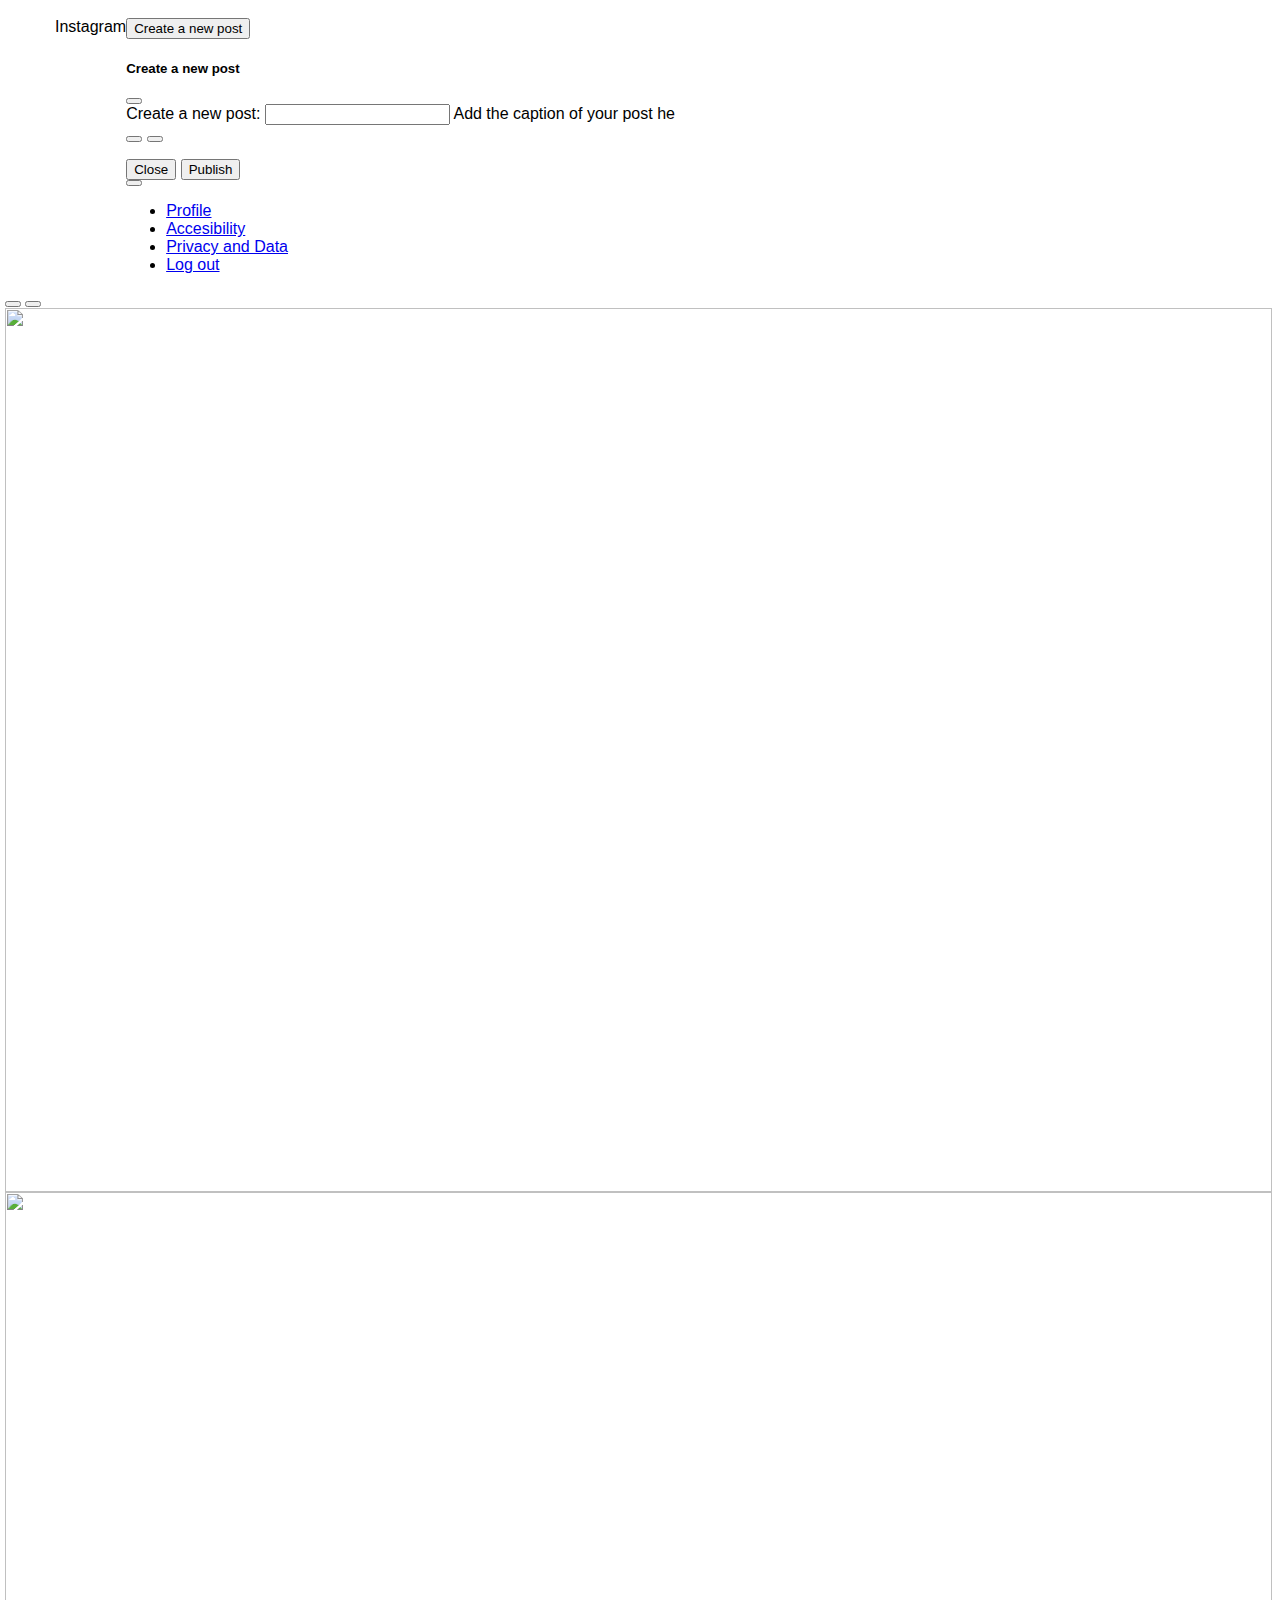
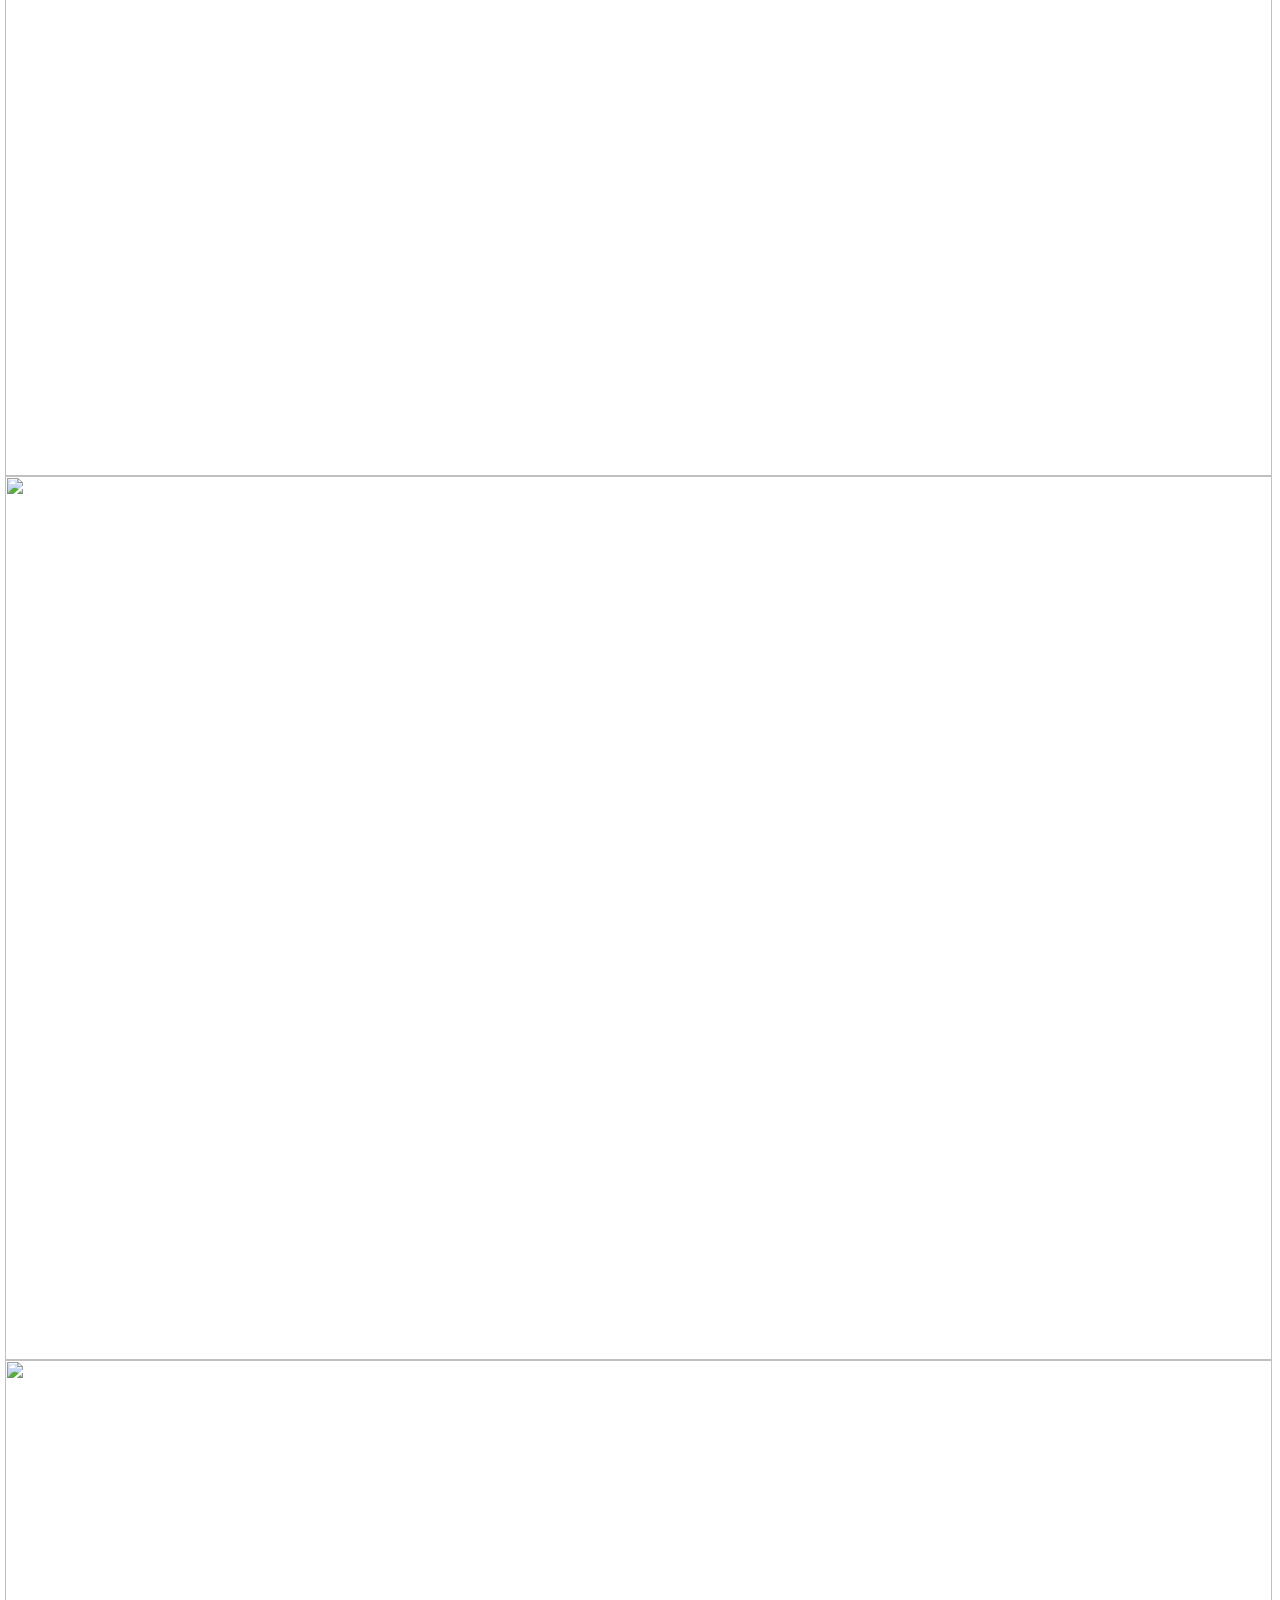
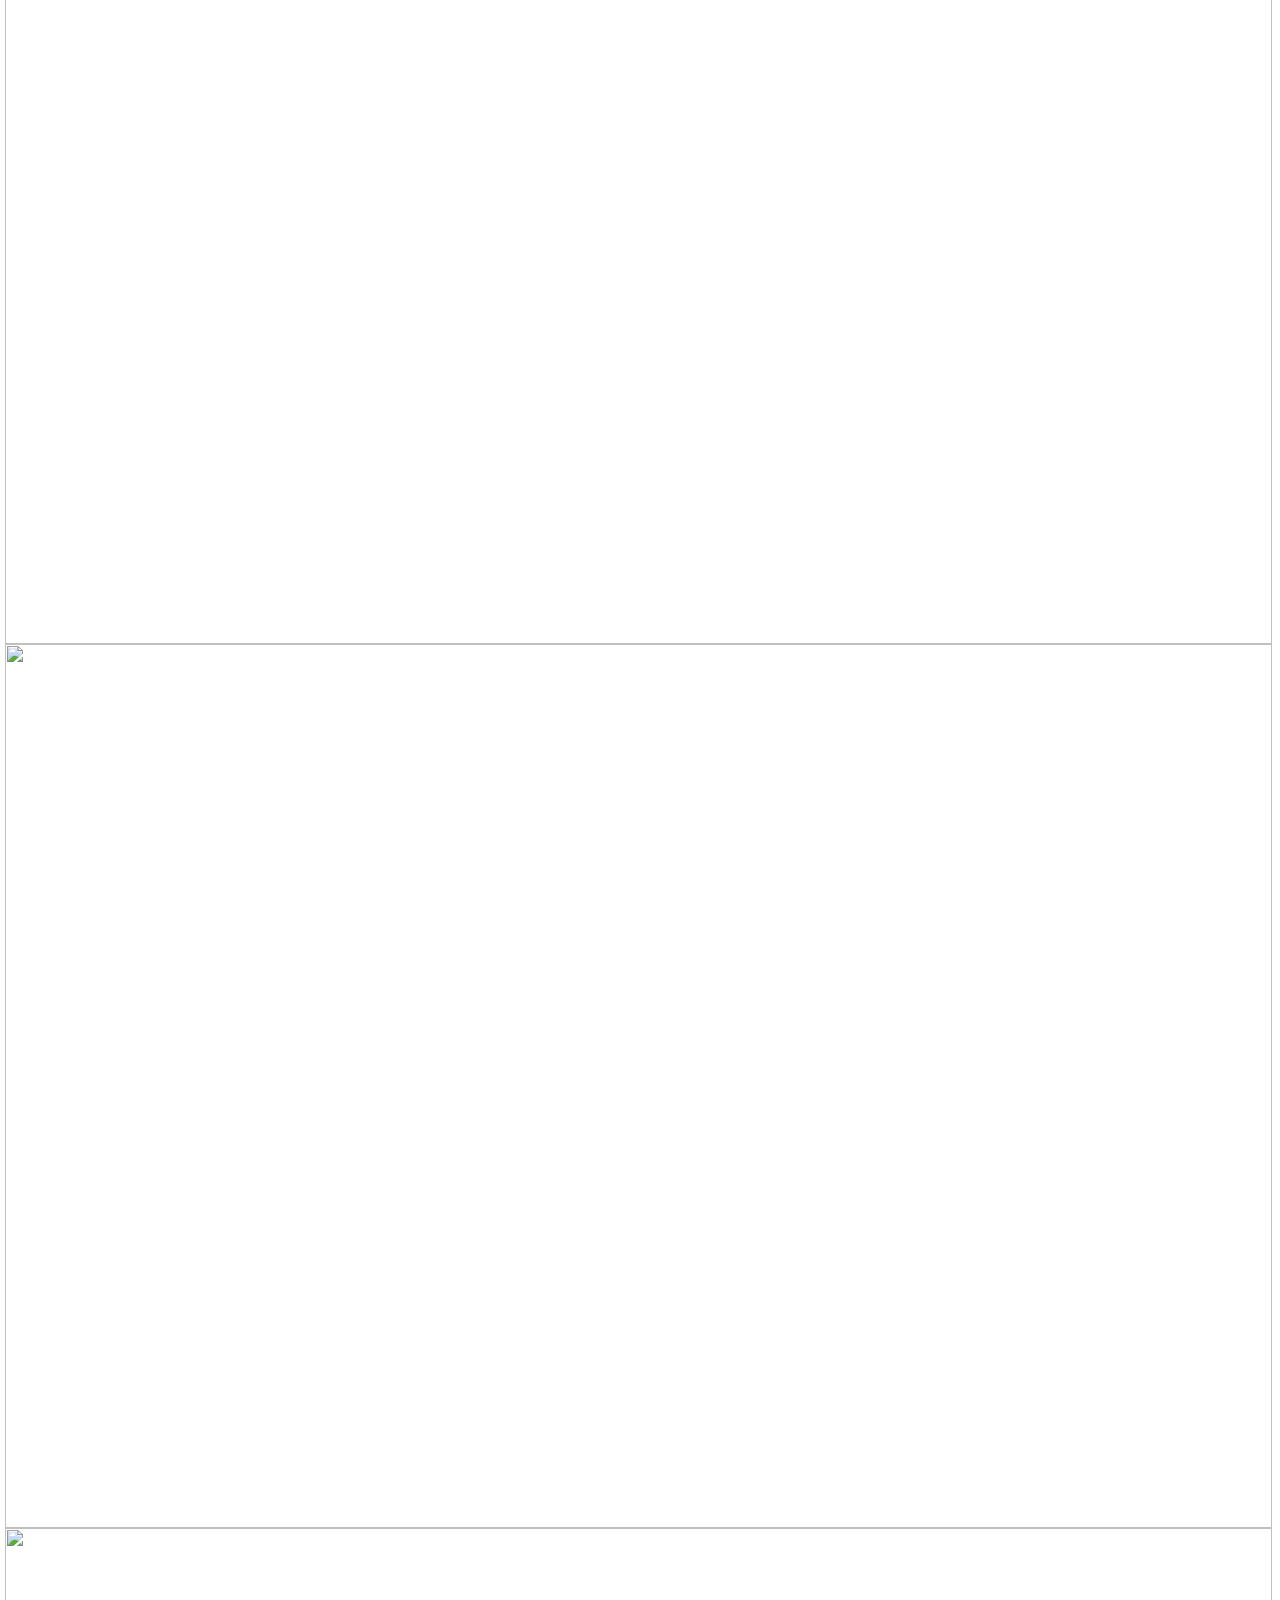
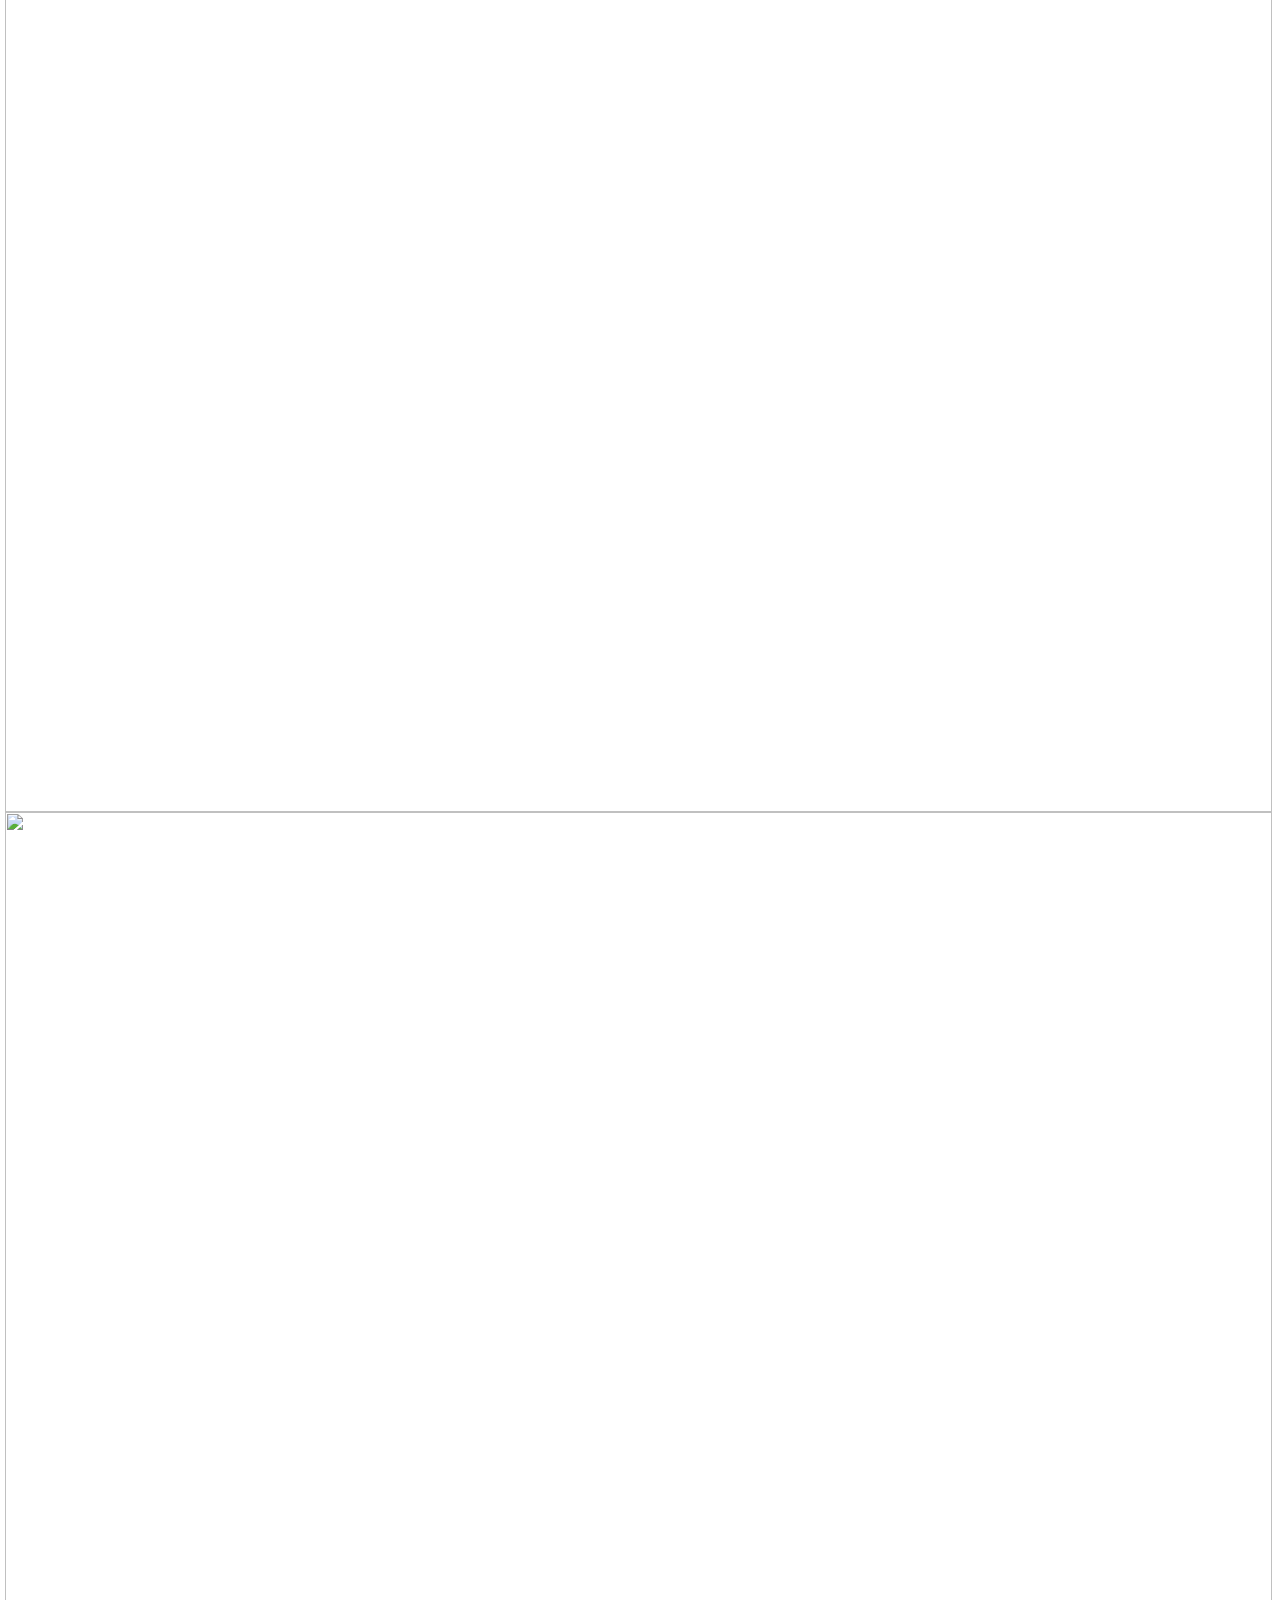
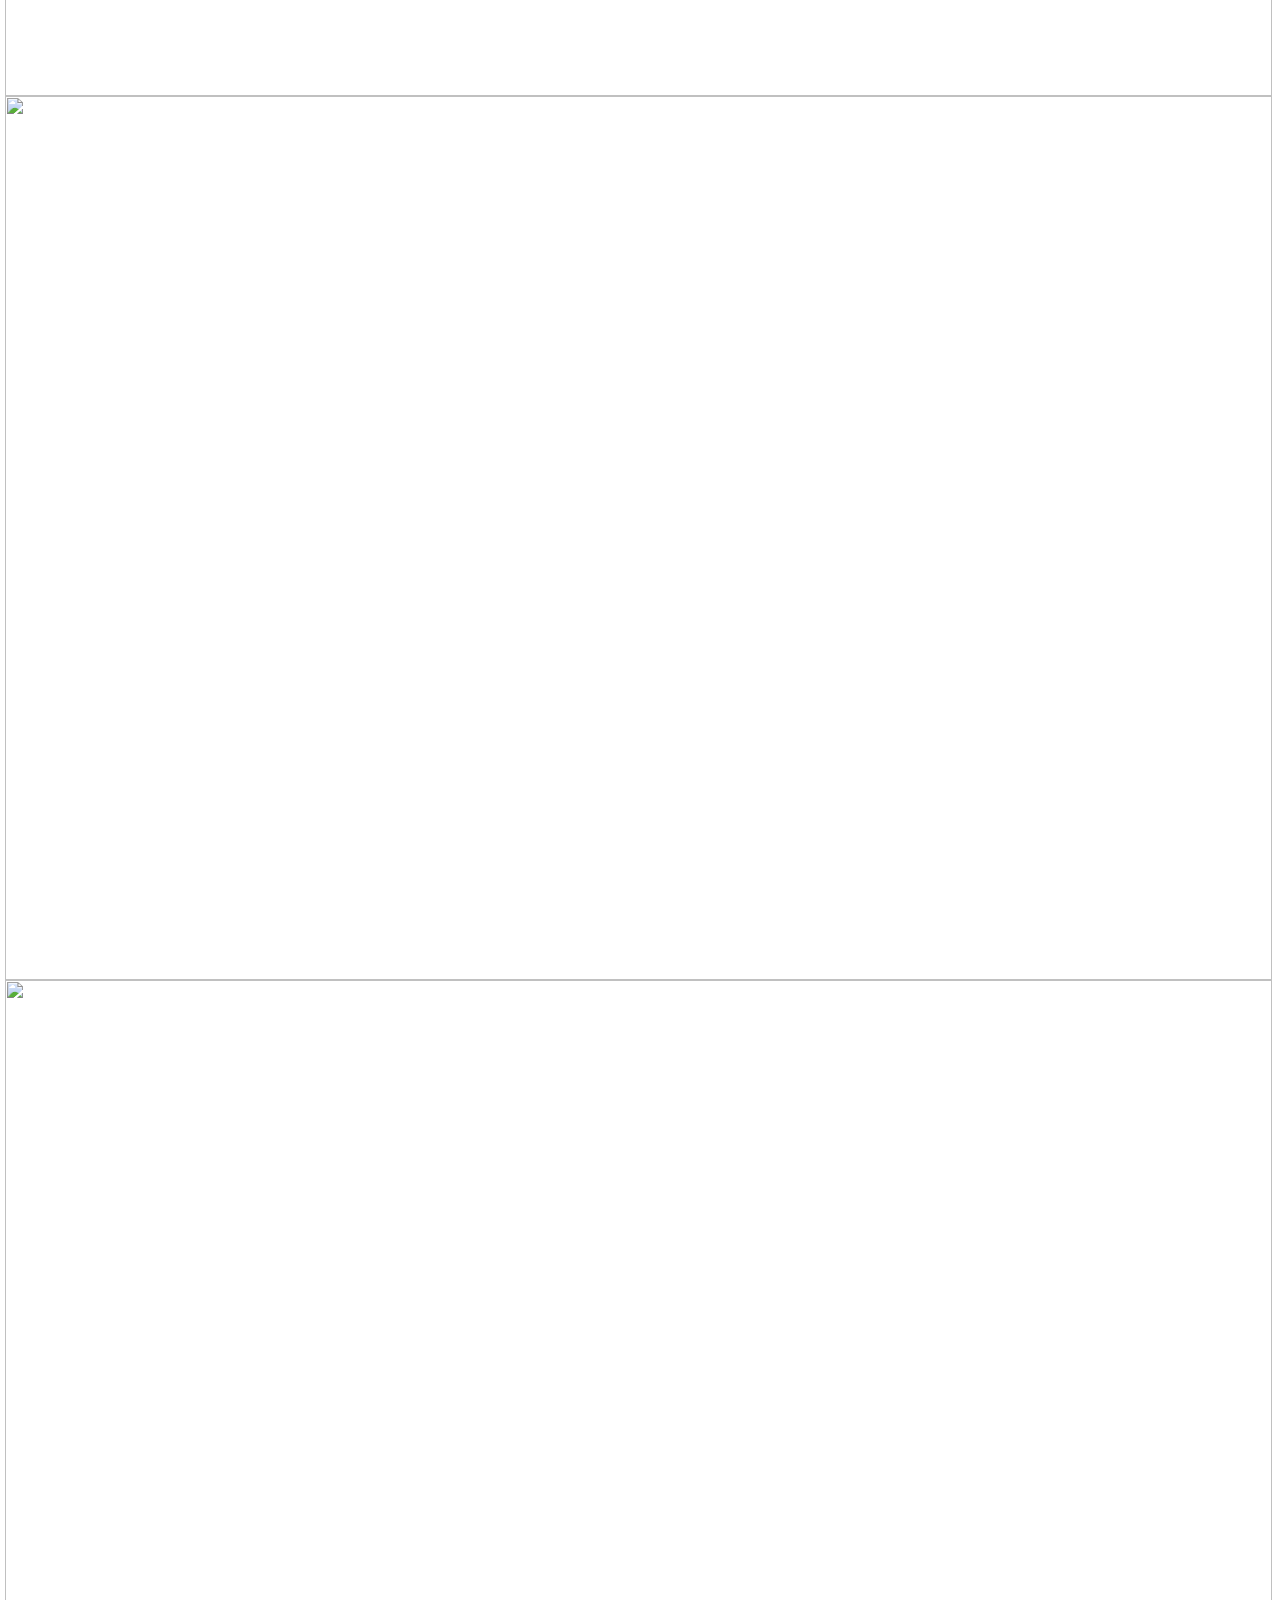
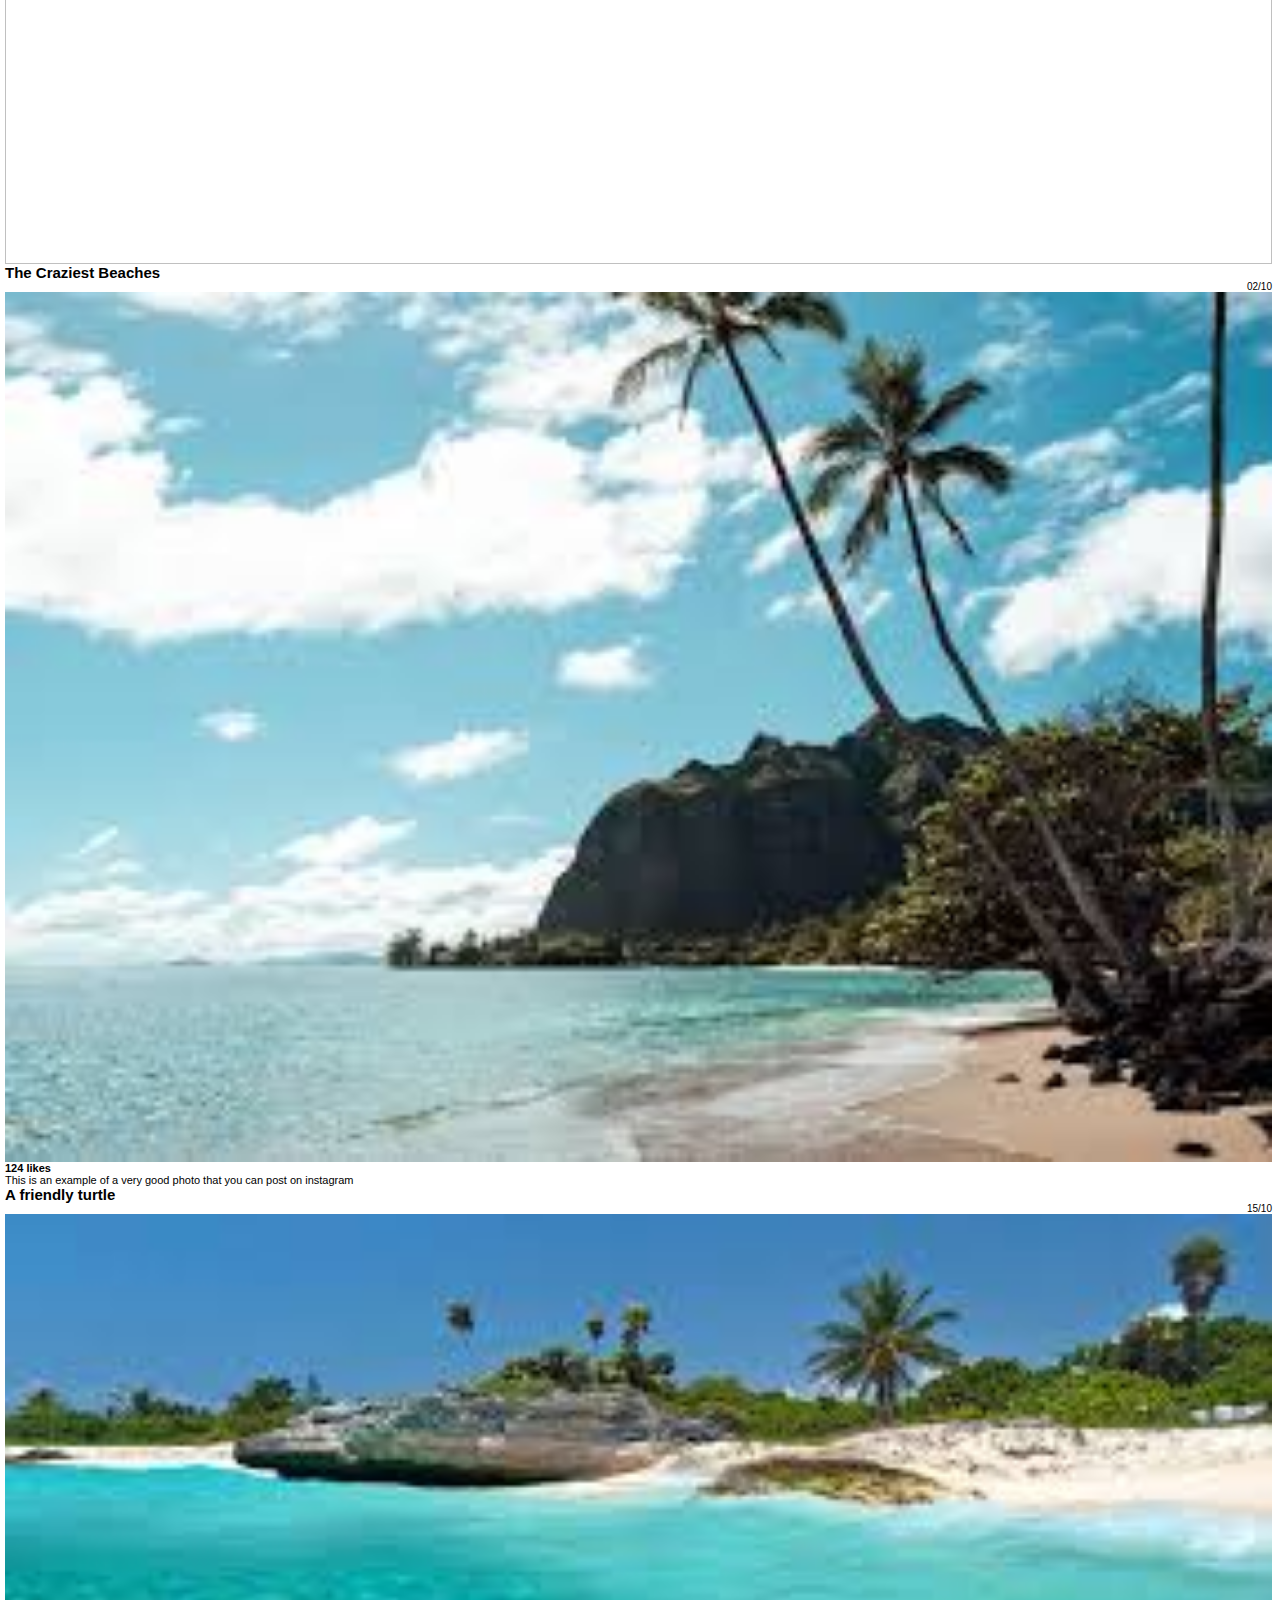
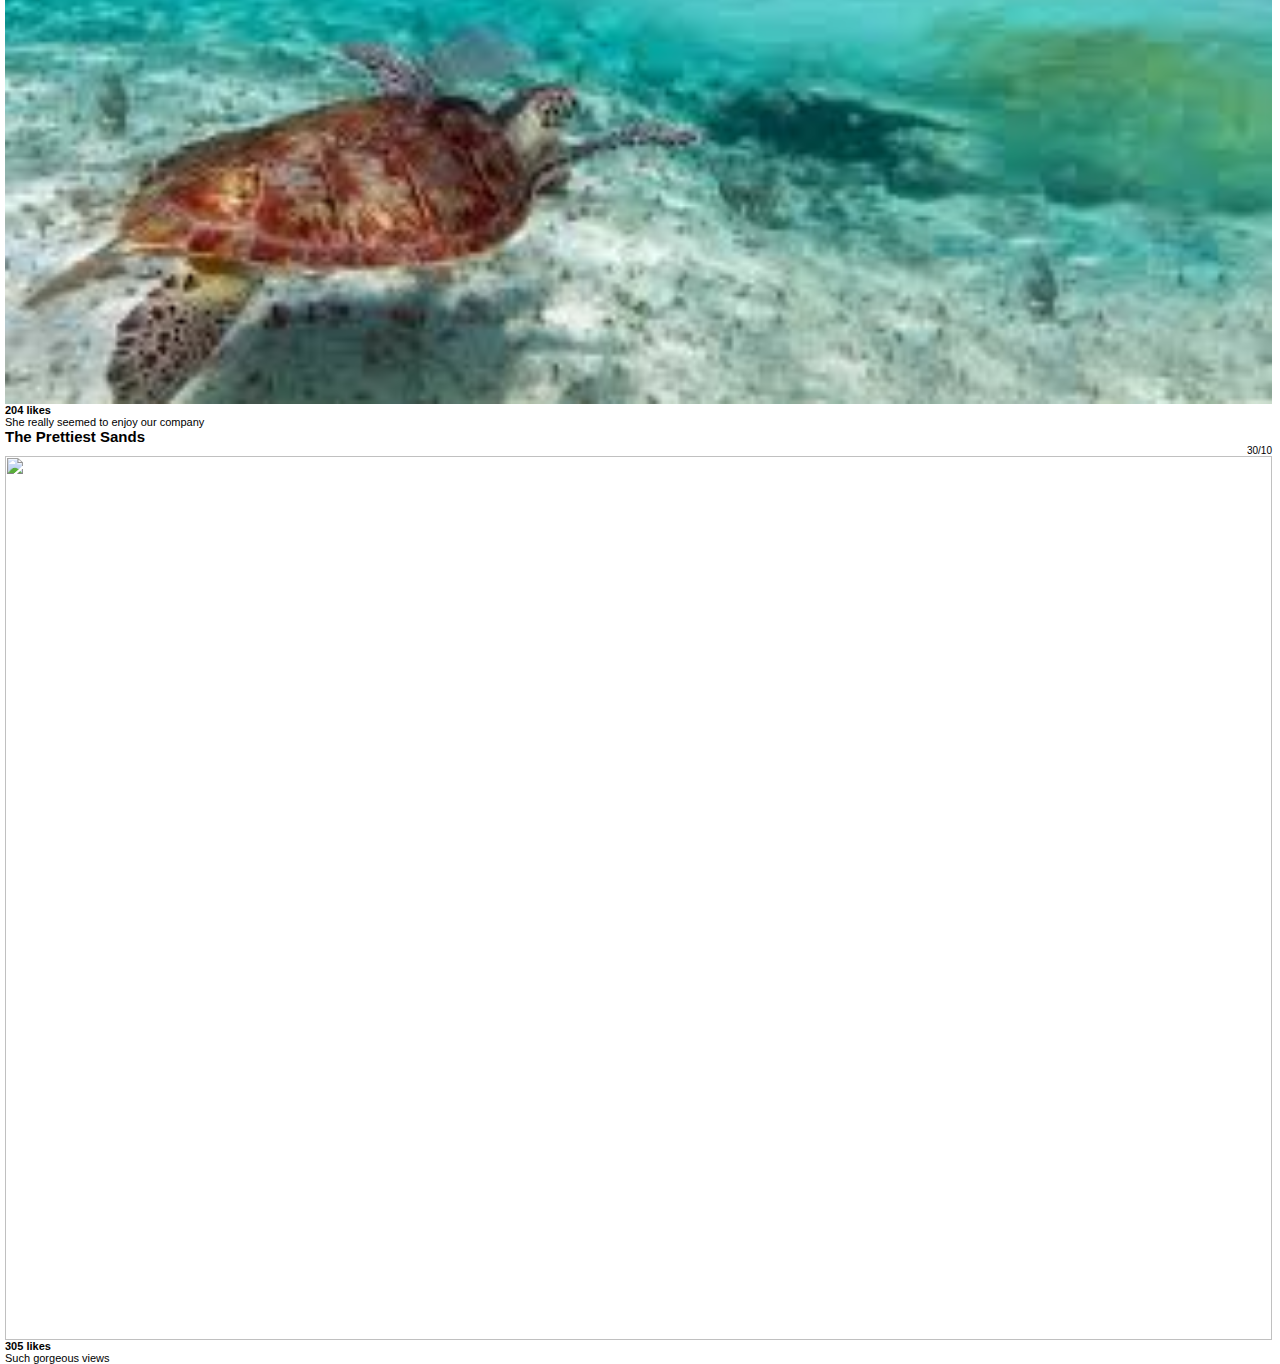
==== Instagram-post/index.html @ 23cf85cd "First commit" ====
<html>

<head>
   <meta charset="utf-8">
   <meta name="viewport" content="width=device-width, initial-scale=1">
   <link href="https://cdn.jsdelivr.net/npm/bootstrap@5.0.2/dist/css/bootstrap.min.css" rel="stylesheet"
      integrity="sha384-EVSTQN3/azprG1Anm3QDgpJLIm9Nao0Yz1ztcQTwFspd3yD65VohhpuuCOmLASjC" crossorigin="anonymous">

   <link rel="stylesheet" type="text/css" href="styles.css">
   <script src="https://kit.fontawesome.com/ec86e3e4cb.js" crossorigin="anonymous"></script>

</head>

<body>
   <div class="landing-page">
      <div class="header d-flex">
         <div class="iconName">
            <div class="insta-icon d-flex p-2"><i class="fa-brands fa-instagram"></i></div>
            <div class="instaName mt-1">Instagram</div>
         </div>
         <div class="postingMenu d-flex ms-auto mt-1 mr-2">
            <button type="button" class="btn btn-sm btn-success ms-auto" data-bs-toggle="modal"
               data-bs-target="#exampleModal">
               Create a new post</button>

            <div class="modal fade" id="exampleModal" tabindex="-1" aria-labelledby="exampleModalLabel"
               aria-hidden="true">
               <div class="modal-dialog">
                  <div class="modal-content">
                     <div class="modal-header">
                        <h5 class="modal-title" id="exampleModalLabel">Create a new post</h5>
                        <button type="button" class="btn-close" data-bs-dismiss="modal" aria-label="Close"></button>
                     </div>

                     <div class="modal-body">
                        <form>
                           <div class="mb-3">
                              <label for="recipient-name" class="col-form-label">Create a new post:</label>
                              <input type="text" class="form-control" id="recipient-name"> Add the caption of your post
                              he
                           </div>
                           <div class="mb-3">
                              <button type="button" class="btn btn-primary btn-sm"><i
                                    class="fa-solid fa-camera"></i></button>
                              <button type="button" class="btn btn-primary btn-sm"><i
                                    class="fa-solid fa-location-dot"></i></button>
                           </div>
                        </form>
                     </div>
                     <div class="modal-footer">
                        <button type="button" class="btn btn-secondary" data-bs-dismiss="modal">Close</button>
                        <button type="button" class="btn btn-primary">Publish</button>
                     </div>
                  </div>
               </div>
            </div>

            <div class="dropdown text-end">
               <button class="btn btn-sm btn-secondary dropdown-toggle" type="button" id="dropdownMenuButton1"
                  data-bs-toggle="dropdown" aria-expanded="false">
                  <i class="fa-solid fa-gear"></i>
               </button>
               <ul class="dropdown-menu" aria-labelledby="dropdownMenuButton1">
                  <li><a class="dropdown-item" href="#">Profile</a></li>
                  <li><a class="dropdown-item" href="#">Accesibility</a></li>
                  <li><a class="dropdown-item" href="#">Privacy and Data</a></li>
                  <li><a class="dropdown-item text-danger" href="# ">Log out</a></li>
               </ul>
            </div>

         </div>

      </div>

      <div class="posts mt-3">


         <nav>
            <div class="nav nav-tabs justify-content-center" id="nav-tab" role="tablist">
               <button class="nav-link active" id="nav-home-tab" data-bs-toggle="tab" data-bs-target="#nav-home"
                  type="button" role="tab" aria-controls="nav-home" aria-selected="true"><i
                     class="fa-solid fa-table-cells"></i></i></button>
               <button class="nav-link" id="nav-profile-tab" data-bs-toggle="tab" data-bs-target="#nav-profile"
                  type="button" role="tab" aria-controls="nav-profile" aria-selected="false"><i
                     class="fa-regular fa-square"></i></i></button>

            </div>
         </nav>
         <div class="tab-content" id="nav-tabContent">
            <div class="tab-pane fade show active" id="nav-home" role="tabpanel" aria-labelledby="nav-home-tab">
               <div id="gridContainer1 " class="row">
                  <div class="col-4 bg-light justify-content-center"> <div class="squareImg"><img src="https://encrypted-tbn0.gstatic.com/images?q=tbn:ANd9GcRZpGE6Nw8UVuYs5s2Hd_NKDmiYVmwrogPugg&s" alt="" class="src"></div>
                     
                  </div>
                  <div class="col-4 bg-light mb-4 "> <div class="squareImg"><img src="https://encrypted-tbn0.gstatic.com/images?q=tbn:ANd9GcRZpGE6Nw8UVuYs5s2Hd_NKDmiYVmwrogPugg&s" alt="" class="src"></div>
                  </div>
                  <div class="col-4 bg-light mb-4"> <div class="squareImg"><img src="https://encrypted-tbn0.gstatic.com/images?q=tbn:ANd9GcRZpGE6Nw8UVuYs5s2Hd_NKDmiYVmwrogPugg&s" alt="" class="src"></div>
                  </div>
                  <div class="col-4 bg-light mb-4 "> <div class="squareImg"><img src="https://encrypted-tbn0.gstatic.com/images?q=tbn:ANd9GcRZpGE6Nw8UVuYs5s2Hd_NKDmiYVmwrogPugg&s" alt="" class="src"></div>
                  </div>
                  <div class="col-4 bg-light mb-4"> <div class="squareImg"><img src="https://encrypted-tbn0.gstatic.com/images?q=tbn:ANd9GcRZpGE6Nw8UVuYs5s2Hd_NKDmiYVmwrogPugg&s" alt="" class="src"></div>
                  </div>
                  <div class="col-4 bg-light mb-4"> <div class="squareImg"><img src="https://encrypted-tbn0.gstatic.com/images?q=tbn:ANd9GcRZpGE6Nw8UVuYs5s2Hd_NKDmiYVmwrogPugg&s" alt="" class="src"></div>
                  </div>
                  <div class="col-4 bg-light mb-4"> <div class="squareImg"><img src="https://encrypted-tbn0.gstatic.com/images?q=tbn:ANd9GcRZpGE6Nw8UVuYs5s2Hd_NKDmiYVmwrogPugg&s" alt="" class="src"></div>
                  </div>
                  <div class="col-4 bg-light mb-4"> <div class="squareImg"><img src="https://encrypted-tbn0.gstatic.com/images?q=tbn:ANd9GcRZpGE6Nw8UVuYs5s2Hd_NKDmiYVmwrogPugg&s" alt="" class="src"></div>
                  </div>
                  <div class="col-4 bg-light mb-4"> <div class="squareImg"><img src="https://encrypted-tbn0.gstatic.com/images?q=tbn:ANd9GcRZpGE6Nw8UVuYs5s2Hd_NKDmiYVmwrogPugg&s" alt="" class="src"></div>
                  </div>
               </div>


            </div>
            <div class="tab-pane fade " id="nav-profile" role="tabpanel"
               aria-labelledby="nav-profile-tab">
               <div id="gridContainer2" class="row justify-content-center">
                 
                  <div class="row mb-2 justify-content-center"> 
                     <div class="col-4 bg-light text-black p-3">

                        <div class="postImg">
                           <div class="imgHeader d-flex">
                              <div class="imgTitle">The Craziest Beaches</div>
                              <div class="imgDate ms-auto ">02/10</div>
                           </div>
                           <div class="postedImg"> <img src="[data-uri]" alt="" class="src">

                           </div>
                           <div class="imgBottom">
                              <div class="imgLikes">124 likes</div>
                              <div class="imgDescription"> This is an example of a very good photo that you can post on
                                 instagram</div>
                           </div>
                        </div>
                        
                     </div> 
                  </div>

                  <div class="row mb-2 justify-content-center"> 
                     <div class="col-4 bg-light text-black p-3">
                        <div class="postImg">
                           <div class="imgHeader d-flex">
                              <div class="imgTitle">A friendly turtle</div>
                              <div class="imgDate ms-auto">15/10</div>
                           </div>
                           <div class="postedImg"> <img src="[data-uri]" alt="" class="src">
                              
                           </div>
                           <div class="imgBottom">
                              <div class="imgLikes">204 likes</div>
                              <div class="imgDescription"> She really seemed to enjoy our company</div>
                           </div>
                        </div>
                        
                     </div> 
                  </div>

                  <div class="row mb-2 justify-content-center"> 
                     <div class="col-4 bg-light text-black p-3">
                        <div class="postImg">
                           <div class="imgHeader d-flex">
                              <div class="imgTitle">The Prettiest Sands</div>
                              <div class="imgDate ms-auto">30/10</div>
                           </div>
                           <div class="postedImg"> <img src="https://encrypted-tbn0.gstatic.com/images?q=tbn:ANd9GcRZpGE6Nw8UVuYs5s2Hd_NKDmiYVmwrogPugg&s" alt="" class="src">
                              
                           </div>
                           <div class="imgBottom">
                              <div class="imgLikes">305 likes</div>
                              <div class="imgDescription"> Such gorgeous views</div>
                           </div>
                        </div>
                        
                     </div> 
                  </div>
        
            </div>


         </div>

      </div>
   </div>

   </div>
   </div>
   <script src="https://cdn.jsdelivr.net/npm/bootstrap@5.0.2/dist/js/bootstrap.bundle.min.js"
      integrity="sha384-MrcW6ZMFYlzcLA8Nl+NtUVF0sA7MsXsP1UyJoMp4YLEuNSfAP+JcXn/tWtIaxVXM"
      crossorigin="anonymous"></script>

   <script>
      var myModal = document.getElementById('myModal')
      var myInput = document.getElementById('myInput')

      myModal.addEventListener('shown.bs.modal', function () {
         myInput.focus()
      })
   </script>


</body>

</html>
---- Instagram-post/styles.css ----
body{
    font-family: sans-serif;
    max-width: 100%;
    height: auto;
   margin-left: 5px;


}
.landing-page{

    width: 100%;
    height: 100%;
}
.header{
    display: flex;
    
}
.postingMenu{
    padding-right: 60px;
    padding-top: 10px;
    gap:25px;
}

.iconName{
    display: flex;
    padding-left: 50px;
    padding-top: 10px;
}
.posts{
    justify-content: center;

}
.imgTitle{
    font-weight: bold;
    font-size: 15px;
}
.imgDate{
    font-size: 10px;
    text-align: end;
}
.imgBottom{
    font-size: 11px;
}
.imgLikes{
    font-weight: bold;
}
.postedImg img{
    position: relative;
    width: 100%;
    height: auto; 
    object-fit: cover;
}
.squareImg img{
    width: 100%; 
    aspect-ratio: 1 / 1;
}
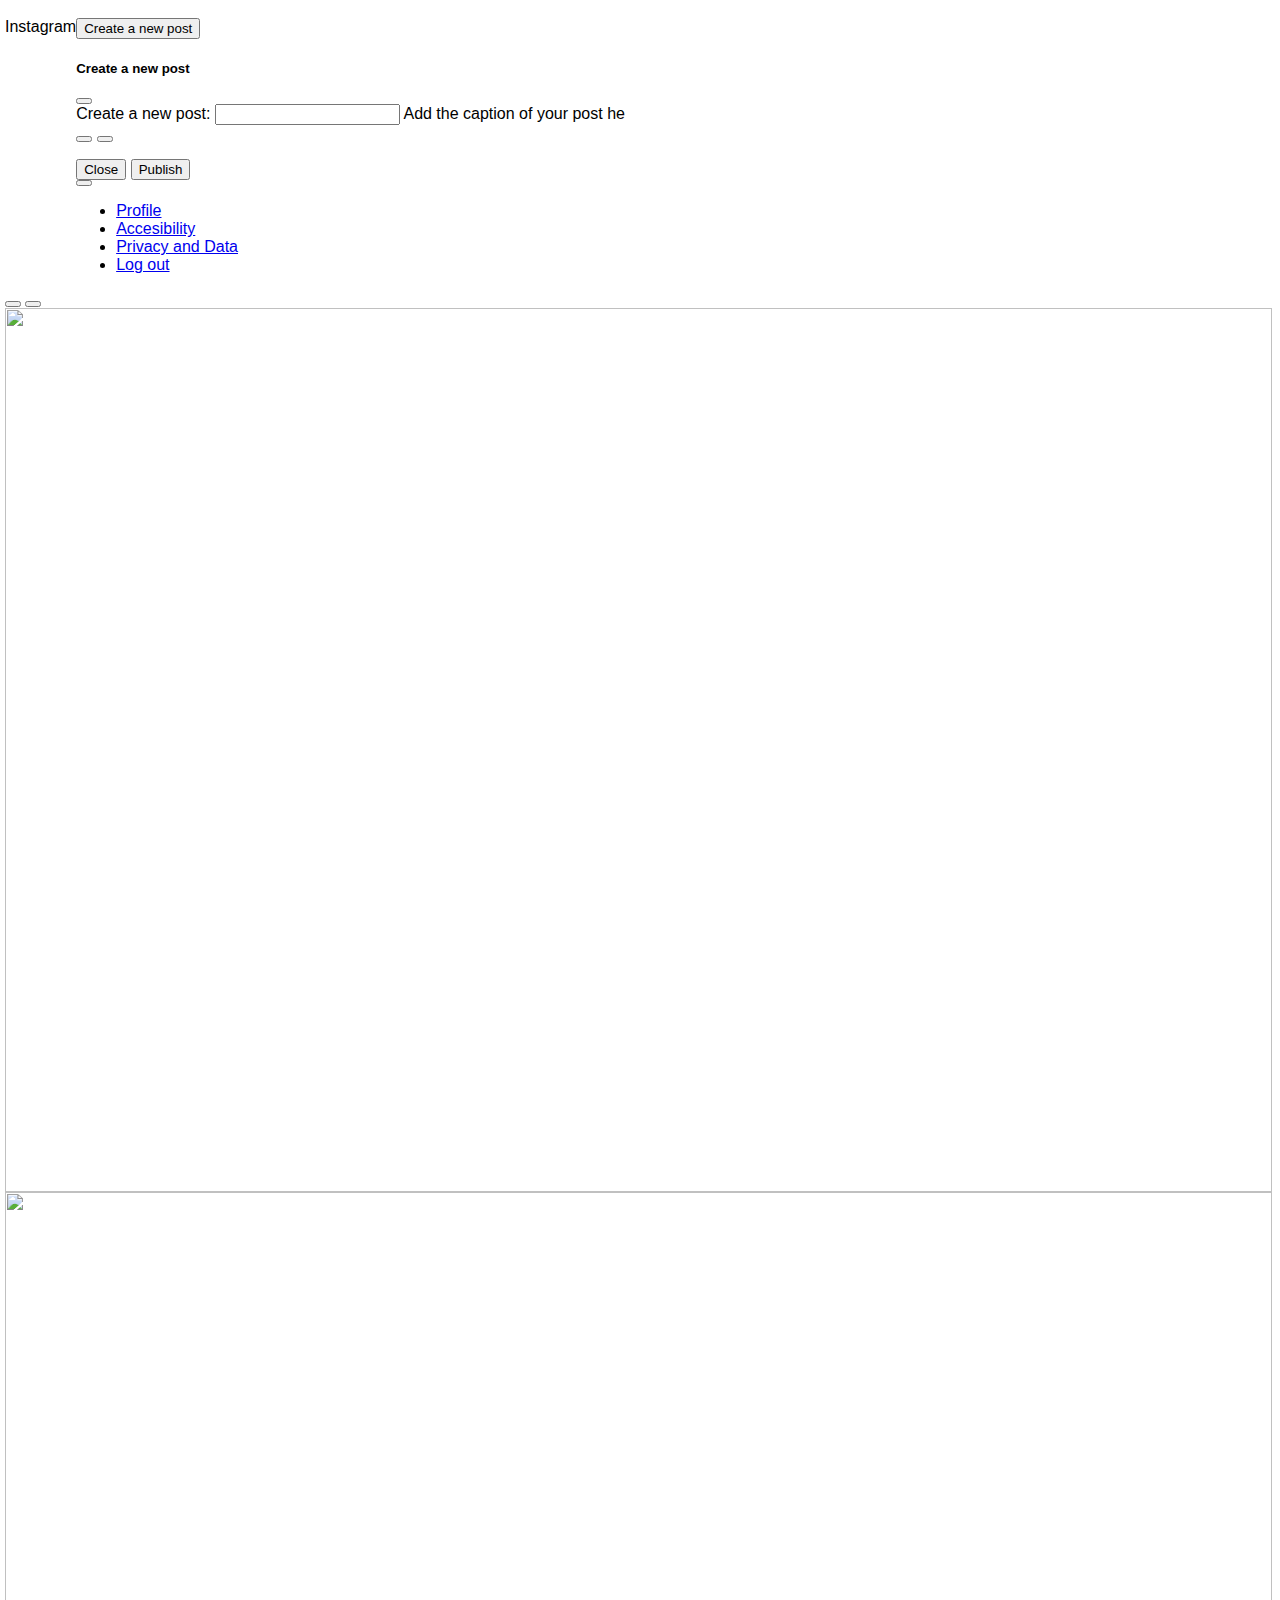
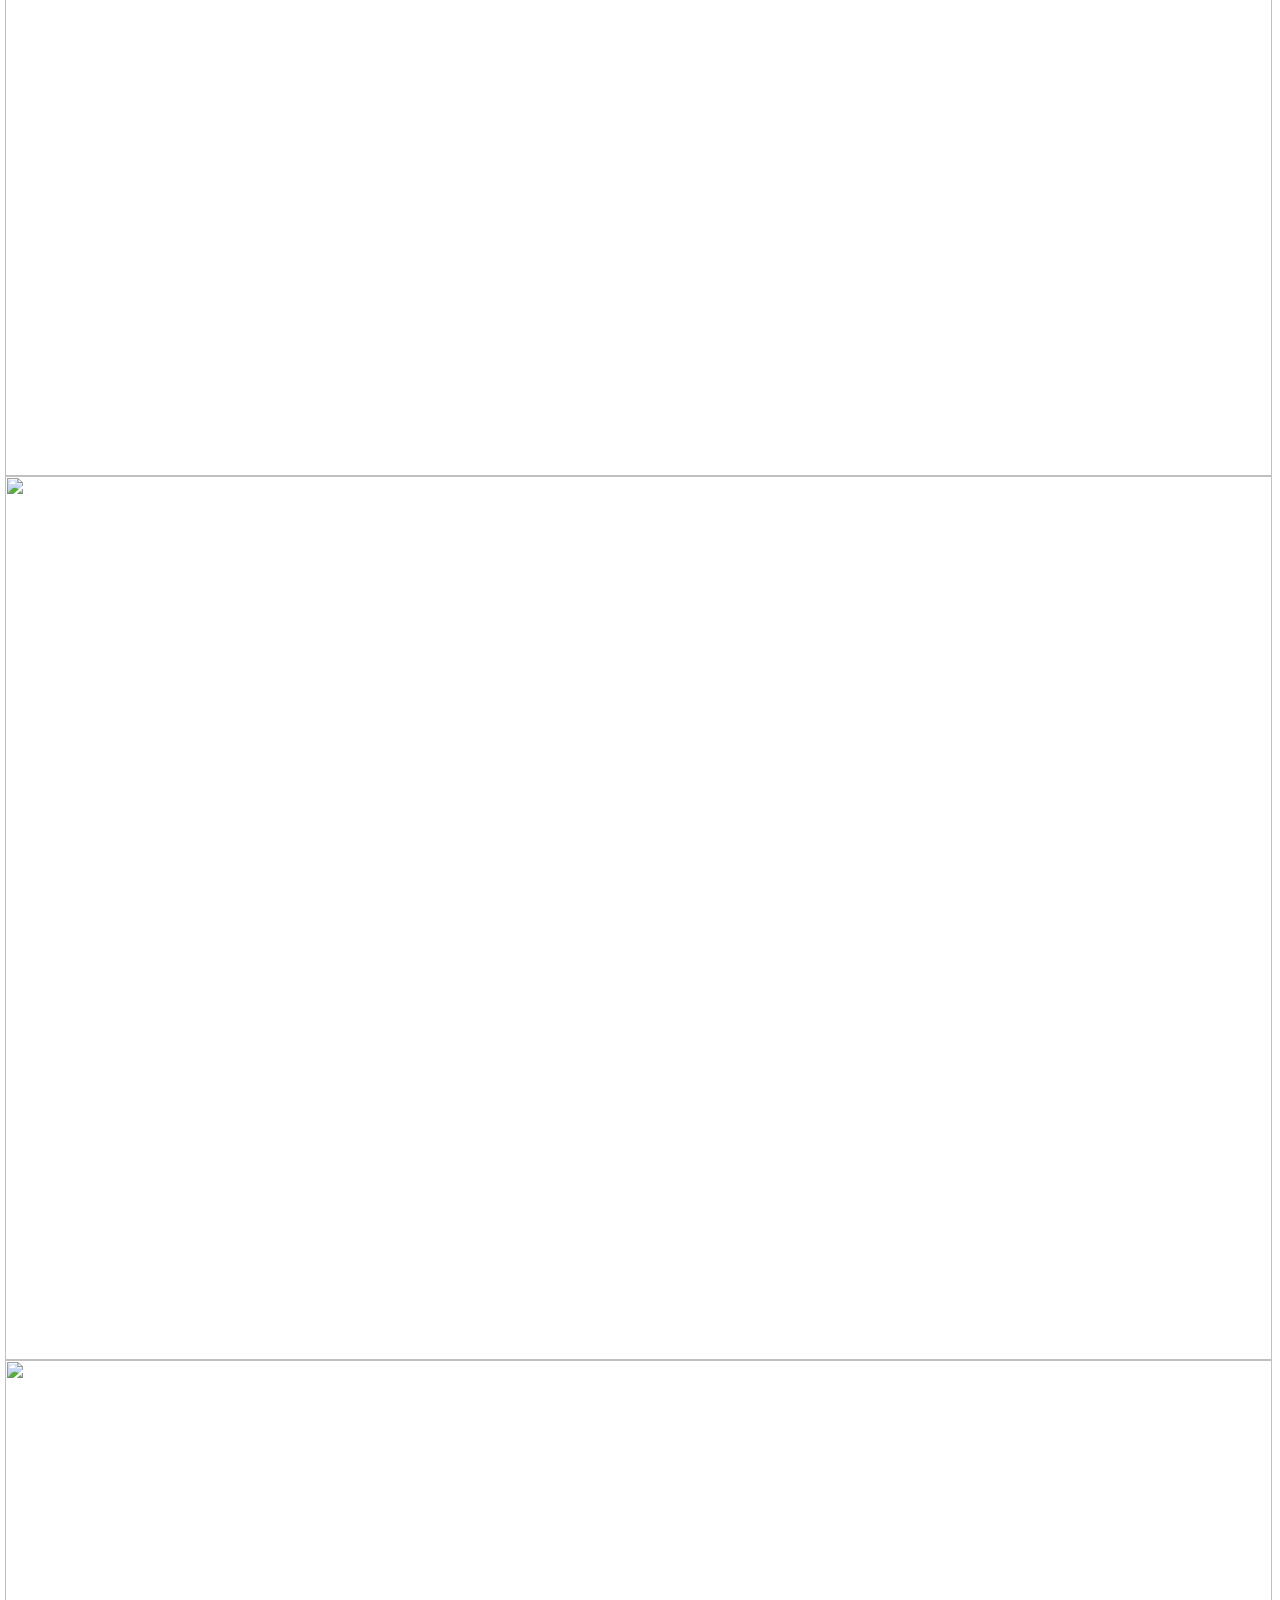
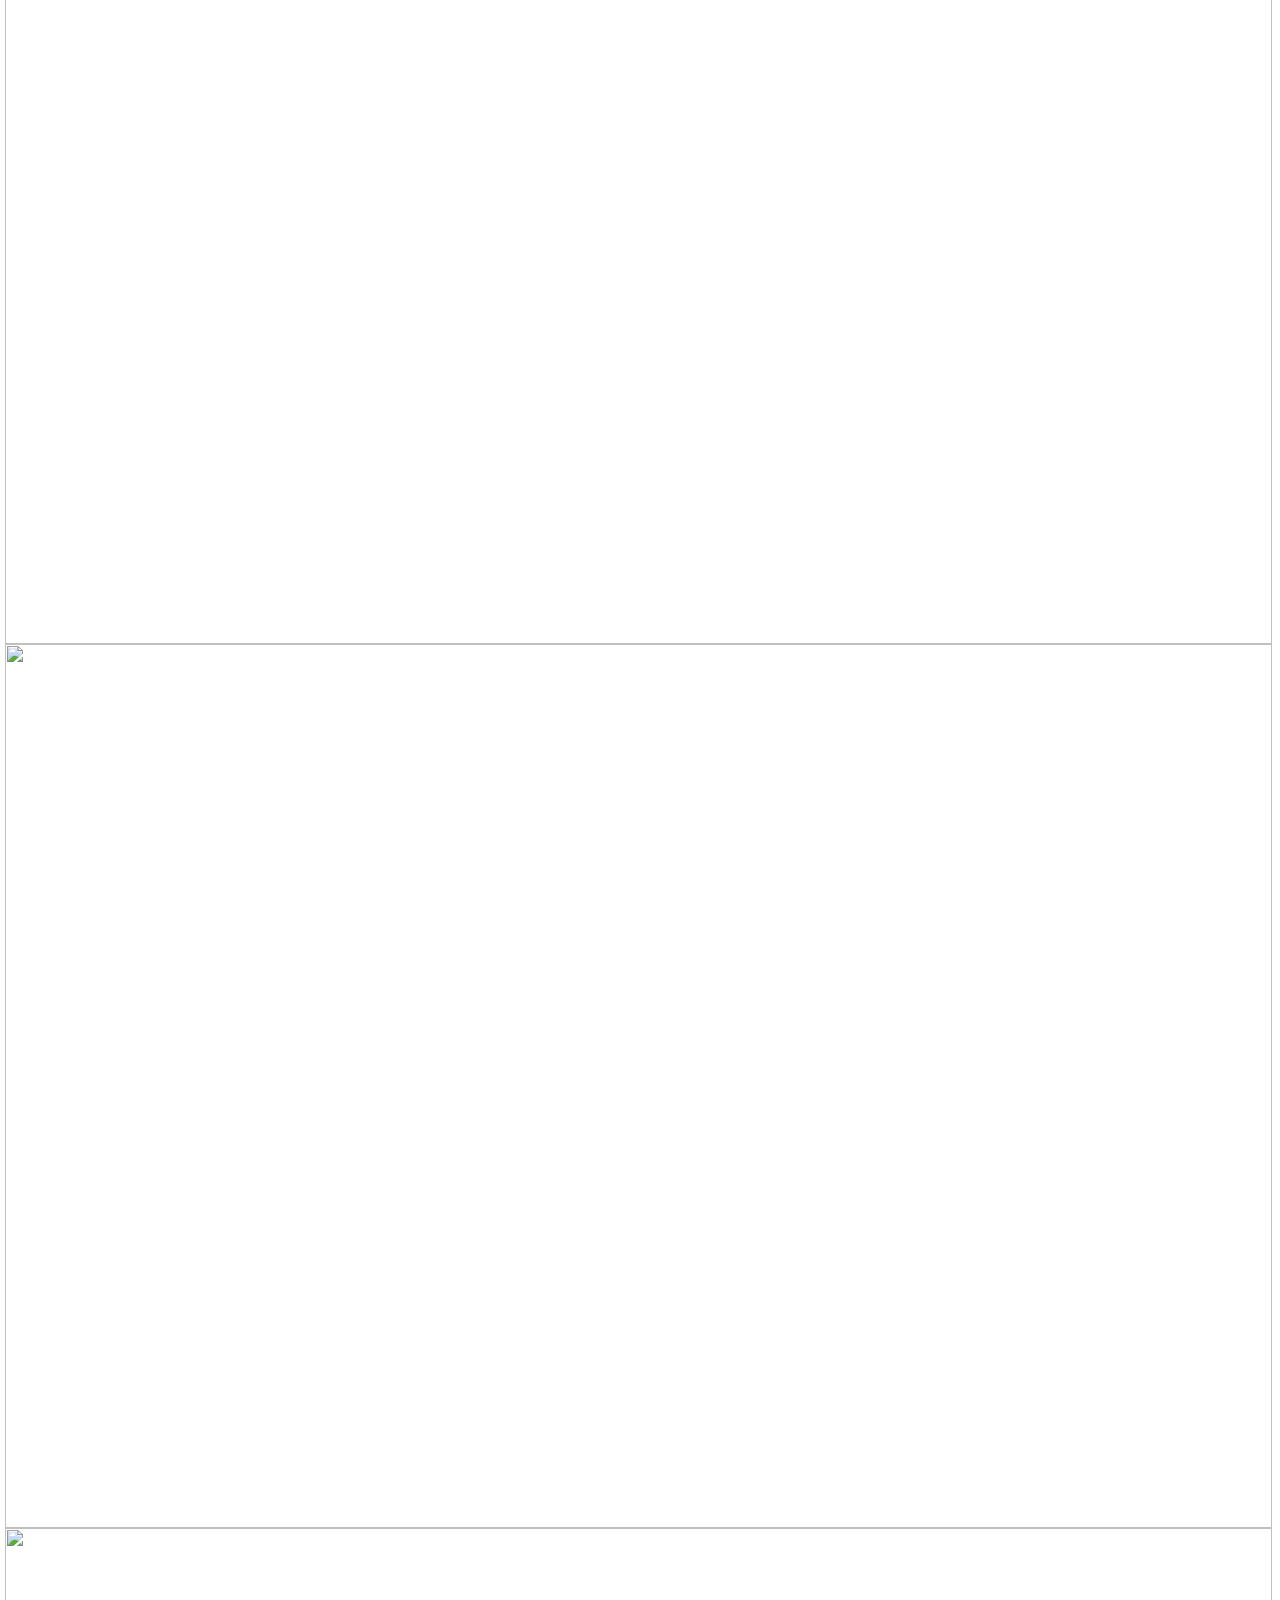
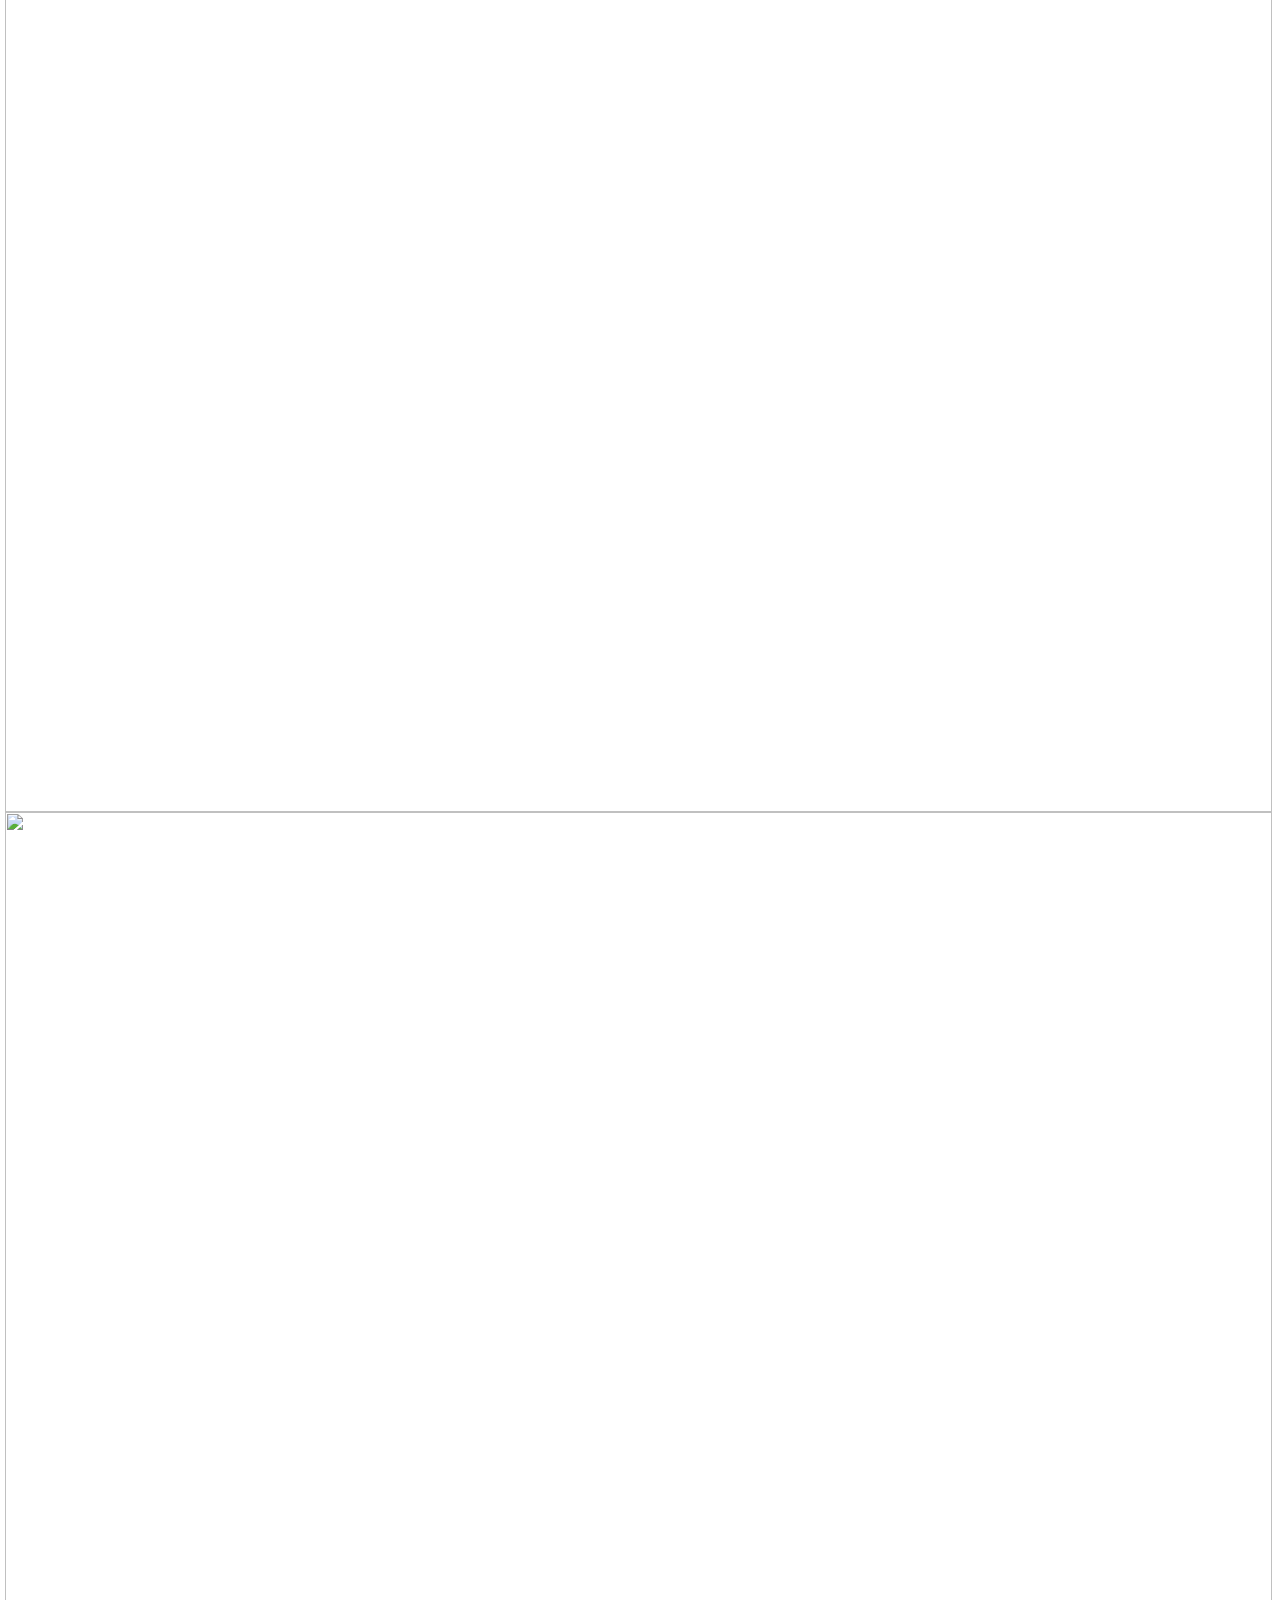
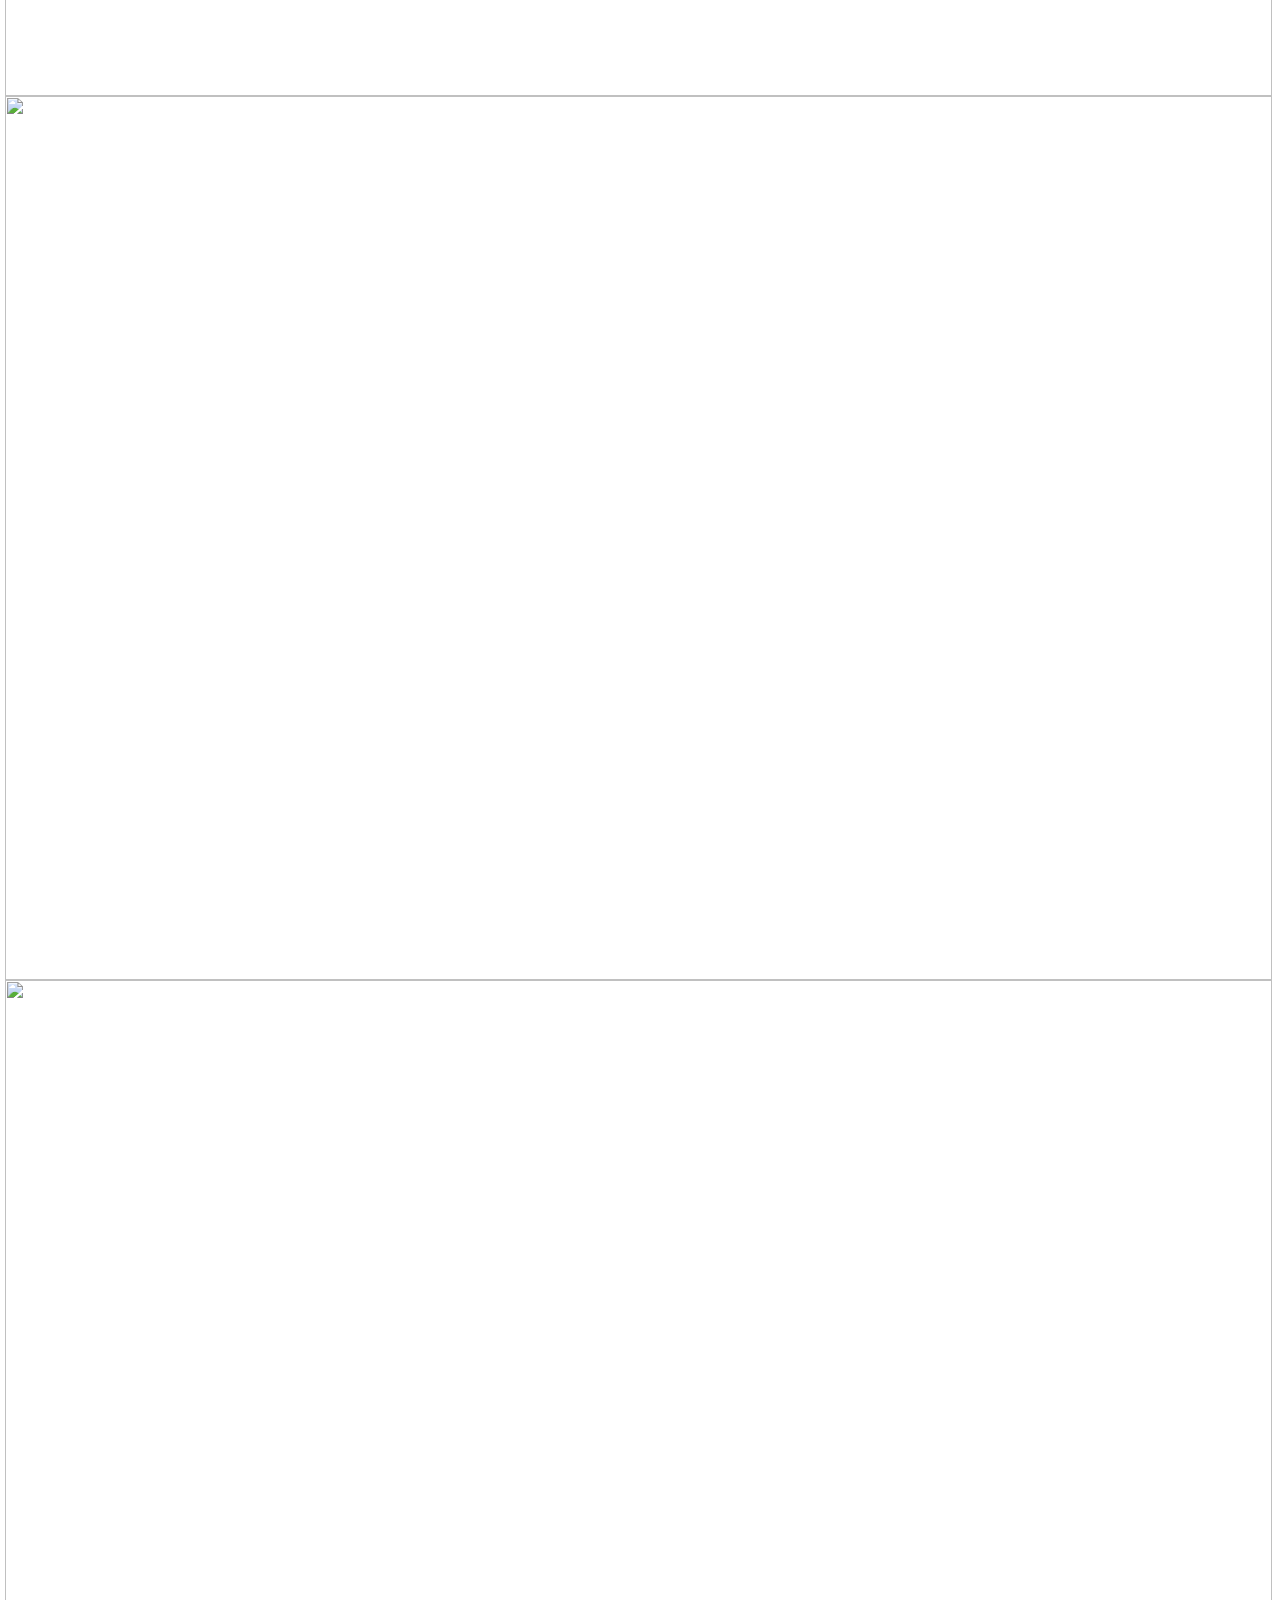
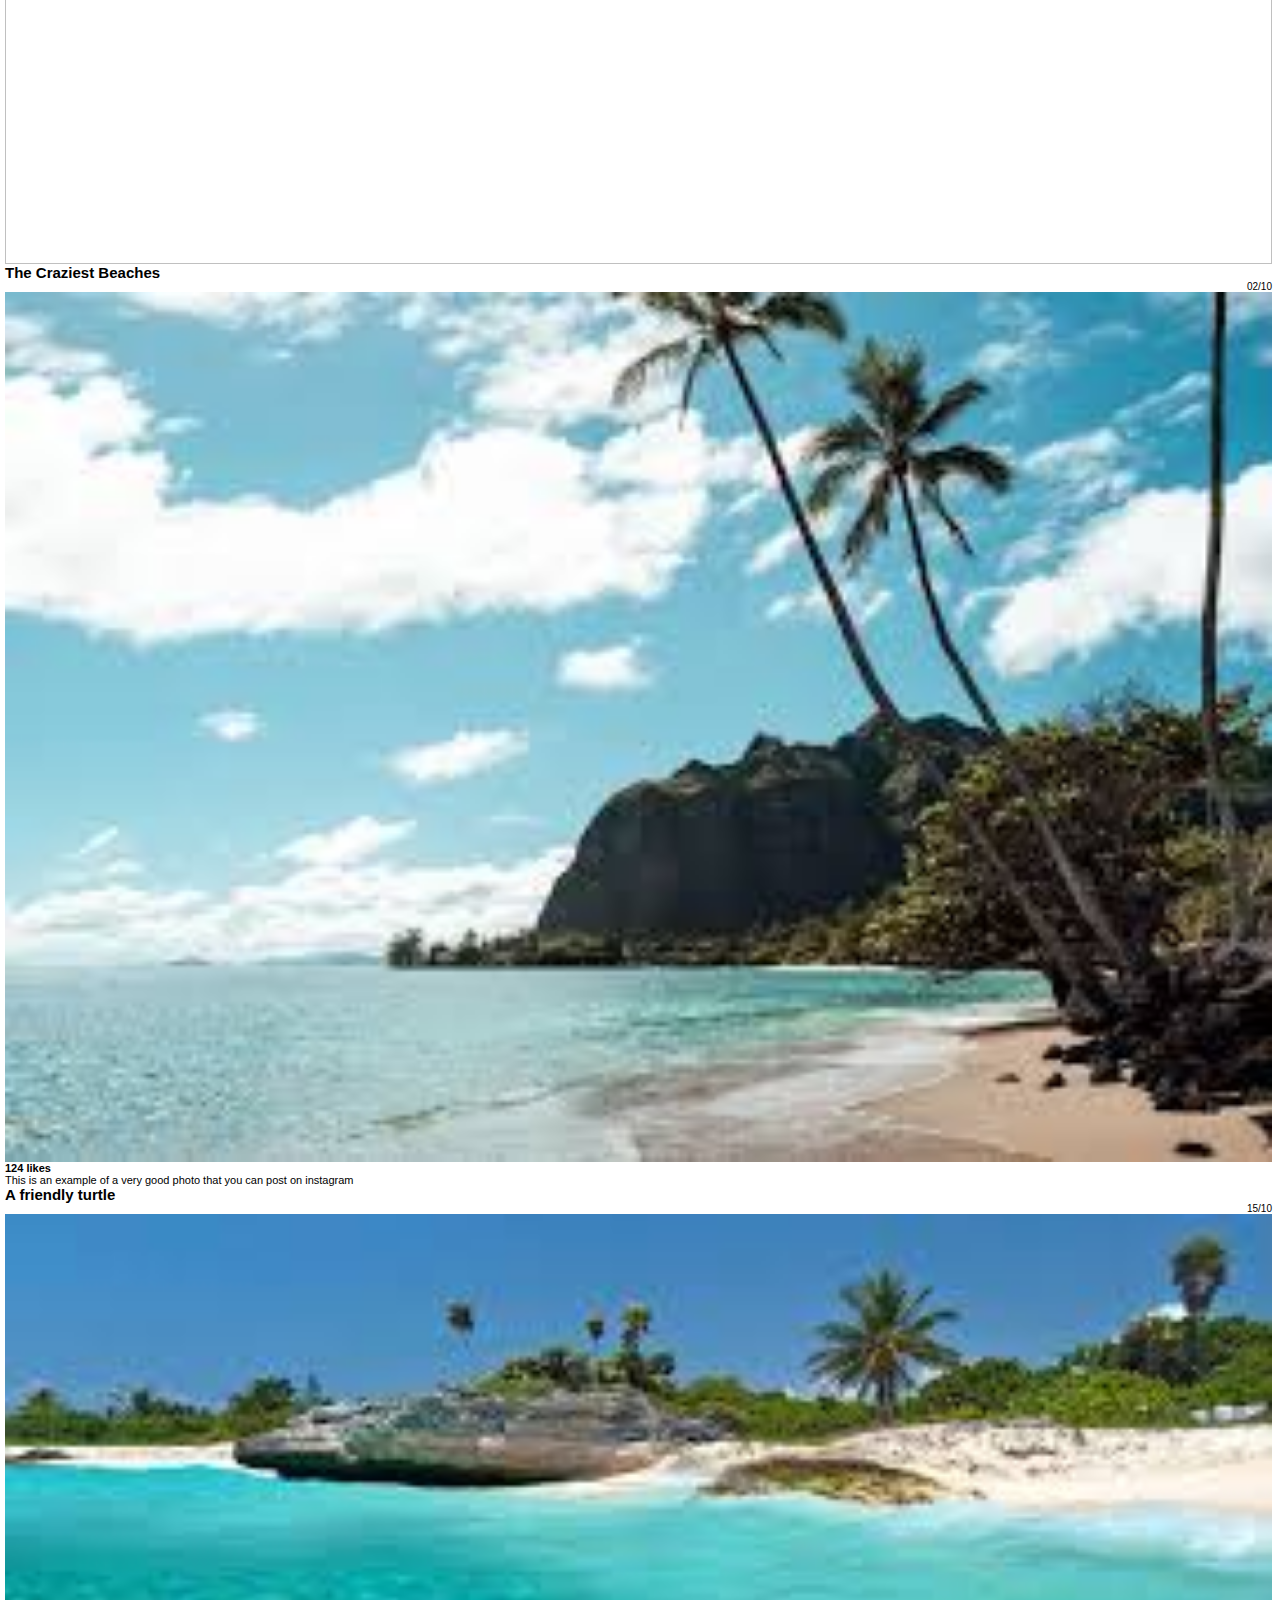
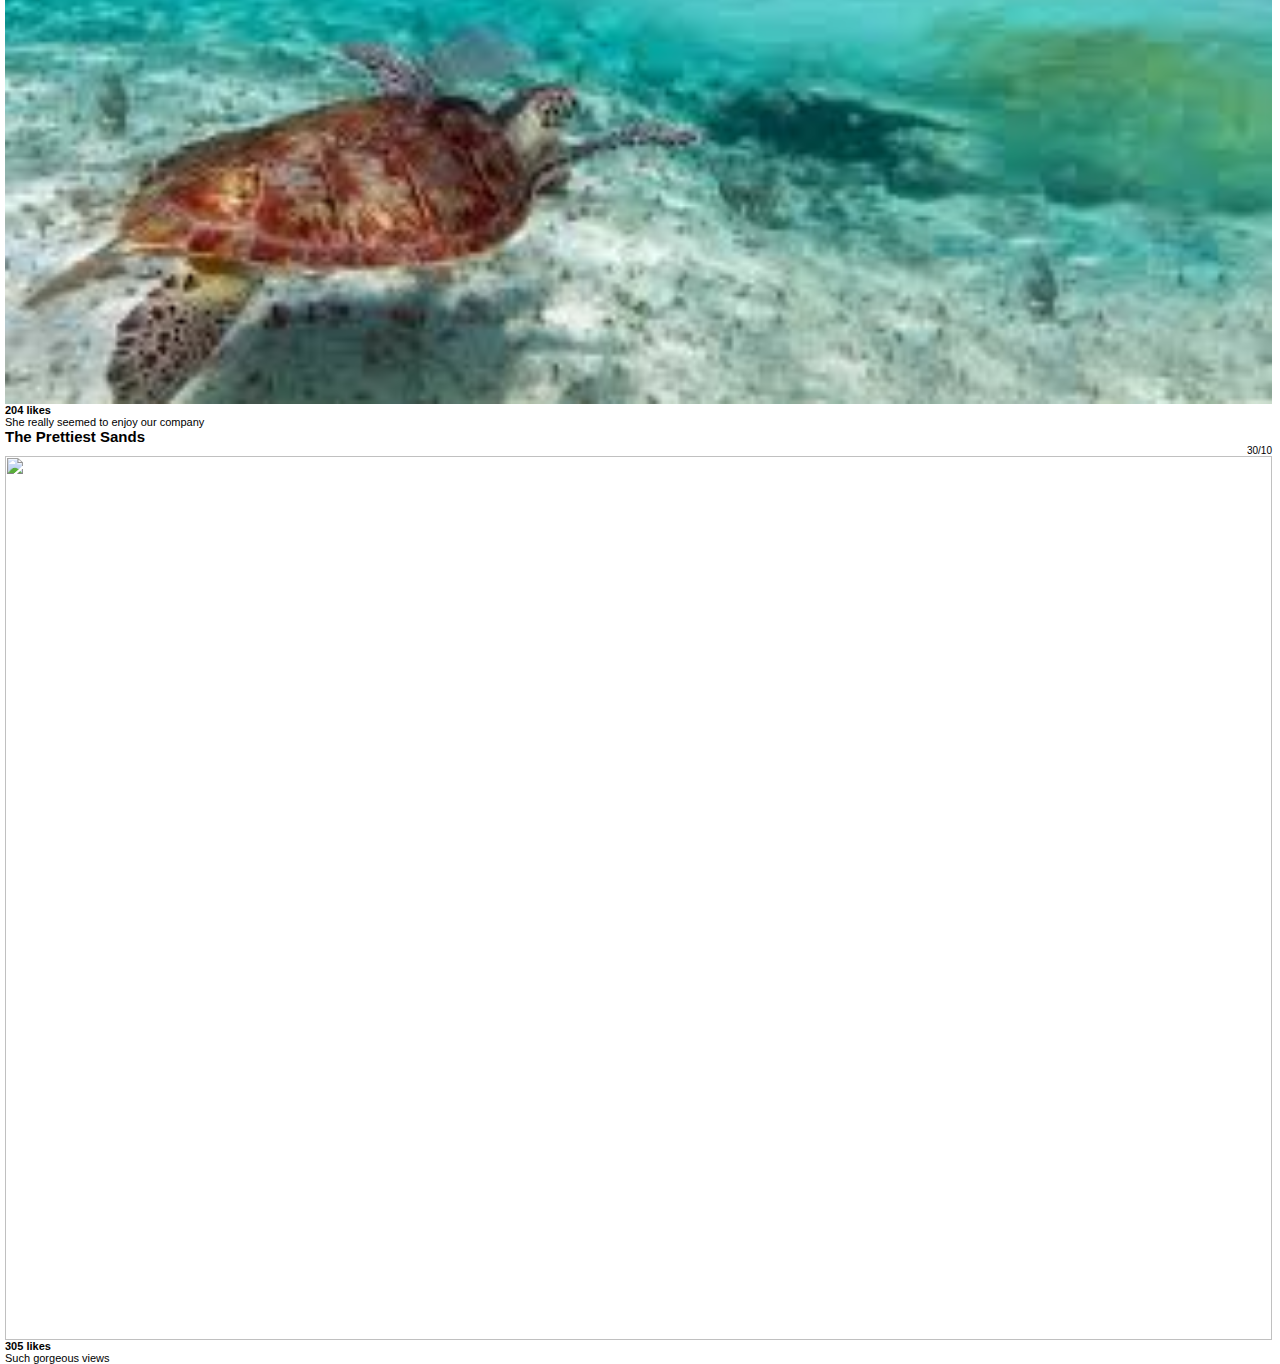
==== commit 6c2e8b35: "Add file: filename" ====
--- a/Instagram-post/index.html
+++ b/Instagram-post/index.html
@@ -15,10 +15,10 @@
    <div class="landing-page">
       <div class="header d-flex">
          <div class="iconName">
-            <div class="insta-icon d-flex p-2"><i class="fa-brands fa-instagram"></i></div>
+            <div class="insta-icon d-flex p-2 justify-content-start"><i class="fa-brands fa-instagram"></i></div>
             <div class="instaName mt-1">Instagram</div>
          </div>
-         <div class="postingMenu d-flex ms-auto mt-1 mr-2">
+         <div class="postingMenu d-flex ms-auto mt-1 me-2 me-md-4">
             <button type="button" class="btn btn-sm btn-success ms-auto" data-bs-toggle="modal"
                data-bs-target="#exampleModal">
                Create a new post</button>
--- a/Instagram-post/styles.css
+++ b/Instagram-post/styles.css
@@ -13,18 +13,19 @@
 }
 .header{
     display: flex;
+    padding-top: 10px;
     
 }
 .postingMenu{
-    padding-right: 60px;
-    padding-top: 10px;
+    
+    
     gap:25px;
 }
 
 .iconName{
     display: flex;
-    padding-left: 50px;
-    padding-top: 10px;
+    padding-left: px;
+    padding-top: px;
 }
 .posts{
     justify-content: center;
